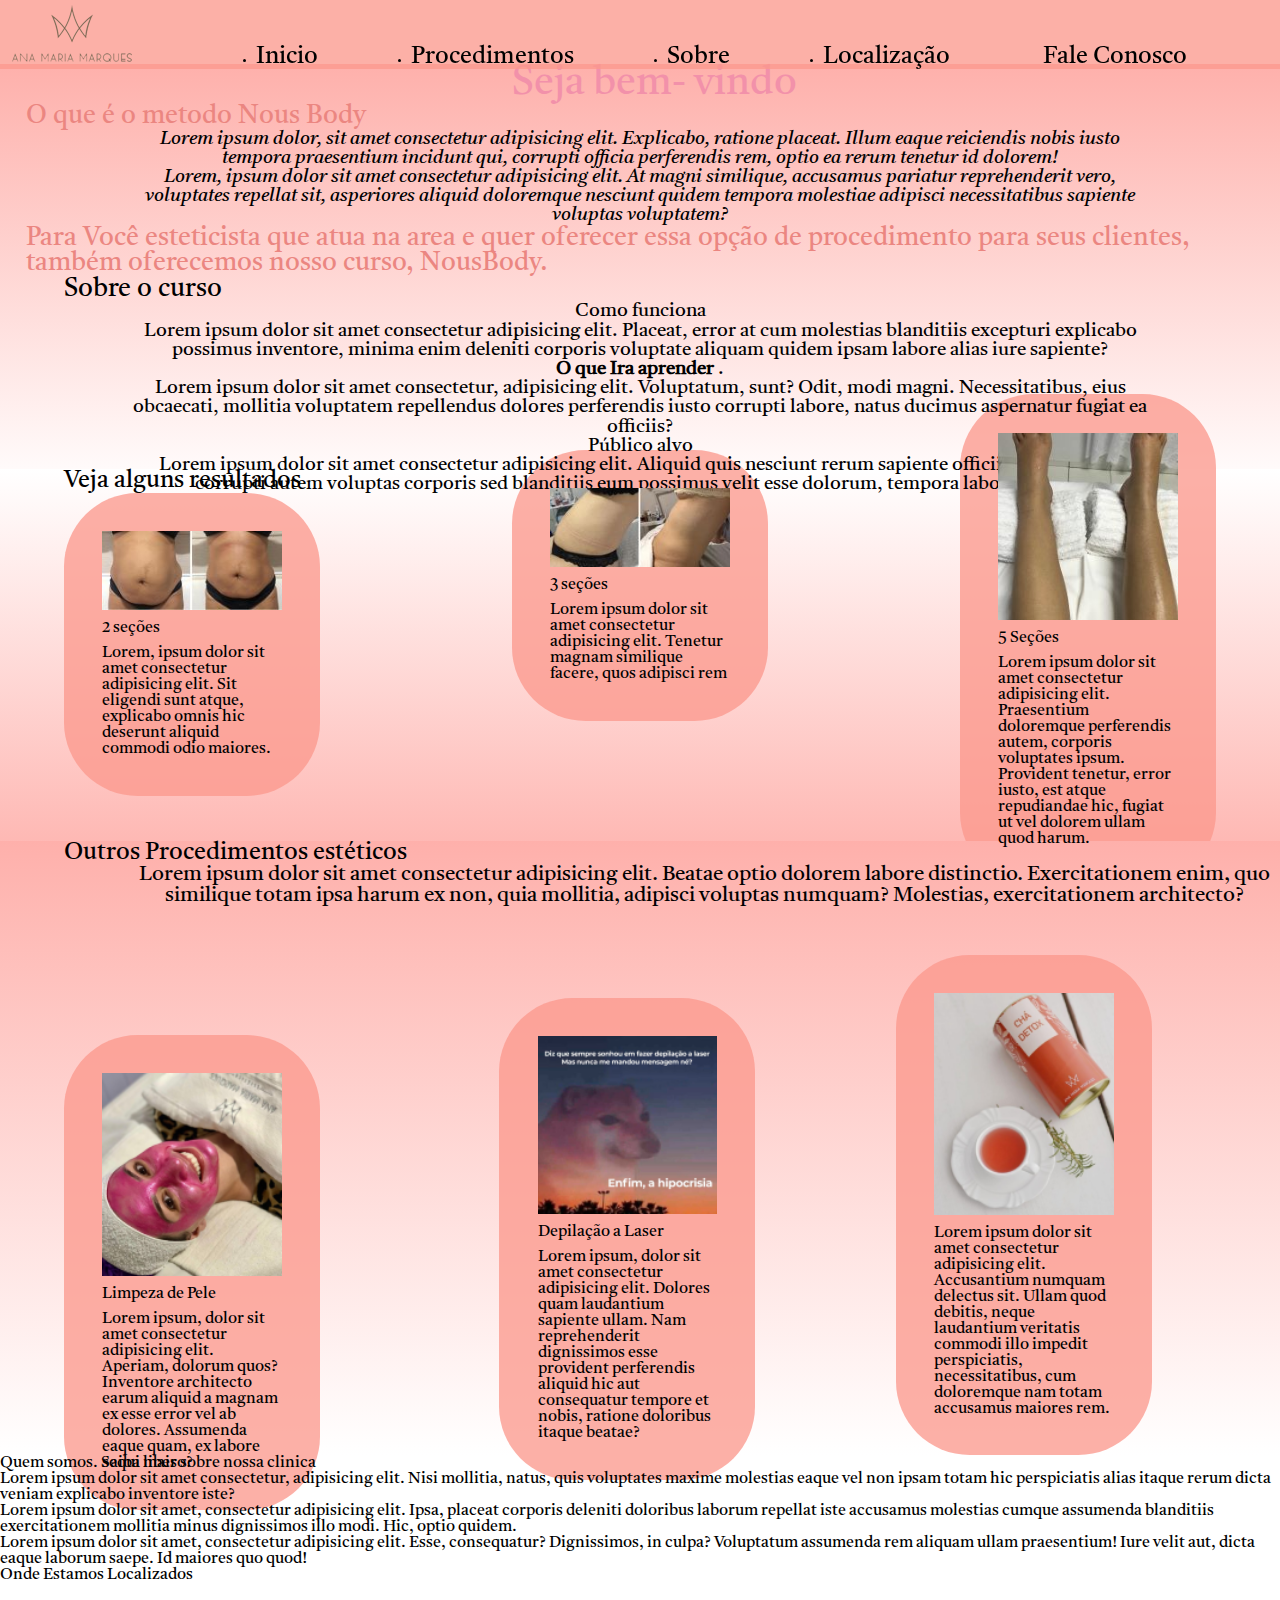
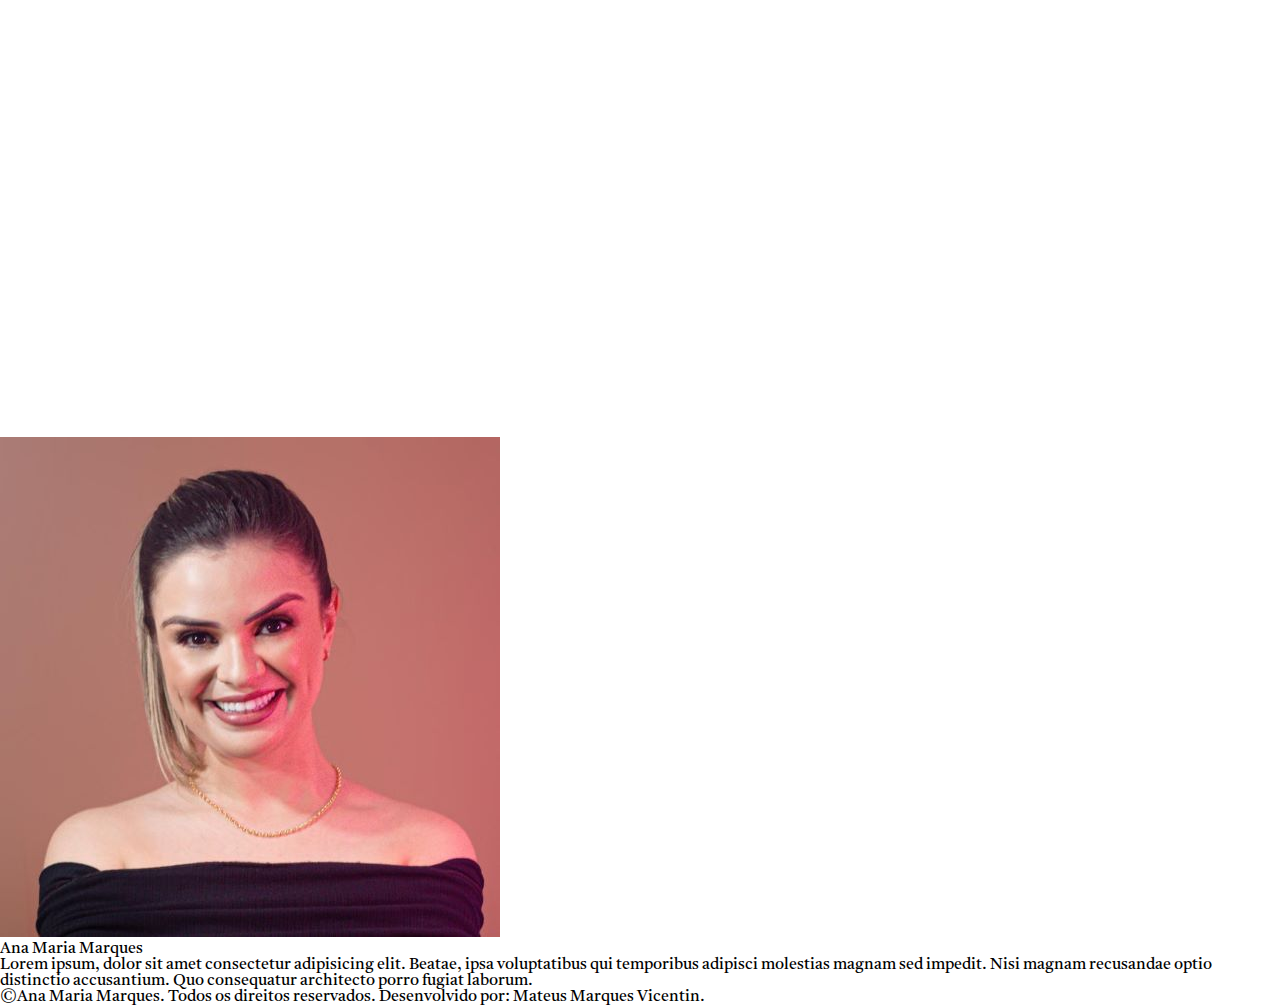
==== ana/index.html @ 3e626c22 "parte 1 do css com algumas e atualizacao html" ====
<!DOCTYPE html>
<html lang="en">
<head>
    <meta charset="UTF-8">
    <meta http-equiv="X-UA-Compatible" content="IE=edge">
    <meta name="viewport" content="width=device-width, initial-scale=1.0">
<!---Stylus-->
   <link rel="stylesheet"  href="/css/reset-meyer.css">
    <link rel="stylesheet"  href="../ana/ccsana/pagina.css">
 
<!--Fontes-->
<link rel="preconnect" href="https://fonts.googleapis.com">
<link rel="preconnect" href="https://fonts.gstatic.com" crossorigin>
<link href="https://fonts.googleapis.com/css2?family=Noto+Sans+JP:wght@300&family=Open+Sans:wght@300&family=Tiro+Devanagari+Marathi:ital@1&family=Tiro+Telugu:ital@0;1&display=swap" rel="stylesheet">
    


    <!--Icone-->
  <link rel="shortcut icon" href="./imagens/icone.ico"> 


     <title>Ana Maria Marques- Estética </title>
</head>

 
        <body>

    <header>
      <div class="cabecalho">
        <img src="./imagens/semfundo4.png" alt="logo">
        <div class="menucabecalho">
          <li><a onclick="menuclose()" href="#home">Inicio</a></li>
          <li><a onclick="MenuClose()" href= "#procedimentos">Procedimentos</a></li>
          <li><a onclick="MenuClose()" href="#sobre">Sobre</a></li>
          <li><a onclick= "menuclose()" href="#localizacao">Localização</a></li>

        </ul>
        <a onclick="menuClose()" class="button" href="#contato">Fale Conosco</a>
        <ul class="linkcontato">
        
        </div>
      
      
      </div>
    </header>
  
        <article>
          <div class="nous">
         <h1>Seja bem- vindo  </h1>
        

         <h3>O que é o metodo Nous Body</h3>
           
         <p class="nou">Lorem ipsum dolor, sit amet consectetur adipisicing elit. Explicabo, ratione placeat. Illum eaque reiciendis nobis iusto tempora praesentium incidunt qui, corrupti officia perferendis rem, optio ea rerum tenetur id dolorem!</p>
         <p class="nou">Lorem, ipsum dolor sit amet consectetur adipisicing elit. At magni similique, accusamus pariatur reprehenderit vero, voluptates repellat sit, asperiores aliquid doloremque nesciunt quidem tempora molestiae adipisci necessitatibus sapiente voluptas voluptatem?</p>

          <h3>Para Você esteticista que atua na area e quer oferecer essa opção de procedimento para seus clientes, também oferecemos nosso curso, NousBody.</h3>
          <h4>Sobre o curso</h4>
            
            <dl>
              <dt><b>Como funciona</b></dt>
              <dd>Lorem ipsum dolor sit amet consectetur adipisicing elit. Placeat, error at cum molestias blanditiis excepturi explicabo possimus inventore, minima enim deleniti corporis voluptate aliquam quidem ipsam labore alias iure sapiente?</dd>
            
                <dt><strong>O que Ira aprender</strong> .</dt>
                <dd>Lorem ipsum dolor sit amet consectetur, adipisicing elit. Voluptatum, sunt? Odit, modi magni. Necessitatibus, eius obcaecati, mollitia voluptatem repellendus dolores perferendis iusto corrupti labore, natus ducimus aspernatur fugiat ea officiis?</dd>

              <dt><b>Público alvo</b></dt>
              <dd>Lorem ipsum dolor sit amet consectetur adipisicing elit. Aliquid quis nesciunt rerum sapiente officiis itaque facere corrupti autem voluptas corporis sed blanditiis eum possimus velit esse dolorum, tempora laboriosam in.</dd>
 </dl></div>
 <section class="result">
              <h4 class="tituloh4">Veja alguns resultados</h4>
            
              <div class="resultados">  
                <img src="./imagens/barriga1.jpg">
                <h5>2 seções</h5>
                <p>Lorem, ipsum dolor sit amet consectetur adipisicing elit. Sit eligendi sunt atque, explicabo omnis hic deserunt aliquid commodi odio maiores.</p>
              </div>
              <div class="resultados2">
                <img src="./imagens/lateral2.jpg">
                <h5>3 seções</h5>
                <P>Lorem ipsum dolor sit amet consectetur adipisicing elit. Tenetur magnam similique facere, quos adipisci rem</P>
              </div>
              <div class="resultados3">
                <img src="./imagens/perna.jpg">
                <h5>5 Seções</h5>
                <p>Lorem ipsum dolor sit amet consectetur adipisicing elit. Praesentium doloremque perferendis autem, corporis voluptates ipsum. Provident tenetur, error iusto, est atque repudiandae hic, fugiat ut vel dolorem ullam quod harum.</p>
              </div>
</section>

<section class="proced">
              <h6 class="titulo6"> Outros Procedimentos estéticos </h6>
          <p class="procedi">Lorem ipsum dolor sit amet consectetur adipisicing elit. Beatae optio dolorem labore distinctio. Exercitationem enim, quo similique totam ipsa harum ex non, quia mollitia, adipisci voluptas numquam? Molestias, exercitationem architecto?</p>

          <div class="procedimento1">
           <img src="./imagens/limpezapele.png">
            <h5> Limpeza de Pele</h5>
            <p>Lorem ipsum, dolor sit amet consectetur adipisicing elit. Aperiam, dolorum quos? Inventore architecto earum aliquid a magnam ex esse error vel ab dolores. Assumenda eaque quam, ex labore sequi libero?</p>         
          </div>
          
          <div class="procedimento2">
              <img src="./imagens/perrolaser.png">
              <h5>Depilação a Laser</h5>
              <p>Lorem ipsum, dolor sit amet consectetur adipisicing elit. Dolores quam laudantium sapiente ullam. Nam reprehenderit dignissimos esse provident perferendis aliquid hic aut consequatur tempore et nobis, ratione doloribus itaque beatae?</p>
            </div>

          <div class="procedimento3">
            <img src="./imagens/cha.png">
            <p>Lorem ipsum dolor sit amet consectetur adipisicing elit. Accusantium numquam delectus sit. Ullam quod debitis, neque laudantium veritatis commodi illo impedit perspiciatis, necessitatibus, cum doloremque nam totam accusamus maiores rem.</p>

          </div>

</section>

 <h2> Quem somos. <small>Saiba mais sobre nossa clinica</small></h2>

         <p>Lorem ipsum dolor sit amet consectetur, adipisicing elit. Nisi mollitia, natus, quis voluptates maxime molestias eaque vel non ipsam totam hic perspiciatis alias itaque rerum dicta veniam explicabo inventore iste?</p>

         <p>Lorem ipsum dolor sit amet, consectetur adipisicing elit. Ipsa, placeat corporis deleniti doloribus laborum repellat iste accusamus molestias cumque assumenda blanditiis exercitationem mollitia minus dignissimos illo modi. Hic, optio quidem.</p>
          
         <p>Lorem ipsum dolor sit amet, consectetur adipisicing elit. Esse, consequatur? Dignissimos, in culpa? Voluptatum assumenda rem aliquam ullam praesentium! Iure velit aut, dicta eaque laborum saepe. Id maiores quo quod!</p>

        <div class="localiza">
         <h2>Onde Estamos Localizados</h2>
         <iframe src="https://www.google.com/maps/embed?pb=!1m18!1m12!1m3!1d3661.4536949546964!2d-53.368657699486995!3d-23.407972667421717!2m3!1f0!2f0!3f0!3m2!1i1024!2i768!4f13.1!3m3!1m2!1s0x948d21b8f804ac89%3A0x614aa2312183995d!2sAna%20Maria%20Marques%20-%20Est%C3%A9tica!5e0!3m2!1spt-BR!2sbr!4v1654202104122!5m2!1spt-BR!2sbr" width="600" height="450" style="border:0;" allowfullscreen="" loading="lazy" referrerpolicy="no-referrer-when-downgrade"></iframe>

</div>
        <div class="me">
            <img src="./imagens/Fotoa.jpg">
            <footer class="foto"><p>Ana Maria Marques</p></footer>
            <p>Lorem ipsum, dolor sit amet consectetur adipisicing elit. Beatae, ipsa voluptatibus qui temporibus adipisci molestias magnam sed impedit. Nisi magnam recusandae optio distinctio accusantium. Quo consequatur architecto porro fugiat laborum.</p>

        </div>


         </article>
    

      <footer>

        <p>&copy;Ana Maria Marques. Todos os direitos reservados.
            <small>Desenvolvido por: Mateus Marques Vicentin.</small>
        </p>
        
    </footer>
</body>
</html>
---- ana/ccsana/pagina.css ----
html {font-family: 'Noto Sans JP', sans-serif;
    font-family: 'Open Sans', sans-serif;
    font-family: 'Tiro Devanagari Marathi', serif;
    font-family: 'Tiro Telugu', serif;
font-size: 62,5%;
width: 100%;}


header {background-color: rgba(251, 152, 141, 0.767);
margin-inline:auto;

font-size: 0.8rem;
    position: fixed;
    top:0;
    height: var(--header-height);
    width: 100vw;
    z-index: 100;
}


header .cabecalho{
    height: var(--header-height);
    width: 100%;
    visibility: visible;

}

header .menucabecalho{
    display: flex;
    align-items: center;
    justify-content: space-between;
margin-left: 20%;
margin-top: -2%;

}
a { text-decoration: none;
border: 2px;
color: black; 
    width: auto;
font-size: 1.5rem;

} 

h1 {font-size: 2.5rem;
    margin-top: 5%;
margin-left: 40%;
color: #F291AA;}


h3 {margin-left: 2%;
font-size: 1.6rem;
color: #EB8681;}

.nous {background-image: linear-gradient(to top, white, #feb0ab);
background-repeat: round;
}

.nou {text-align: center;
margin-left: 10%;
font-size: 1.2rem;
font-style:oblique;
margin-right: 10%;
}
 
h4 {font-size: 1.6rem;
margin-left: 5%;}

dt, dd {text-align: center;
    margin-left: 10%;
    font-size: 1.2rem;
    margin-right: 10%;
    

}
.result {
    background-image: linear-gradient(to bottom, white, #feb0ab);
    margin-top: -2%;
    background-repeat: round;
    width: 100%;
}


.tituloh4 {color:black;
    margin-left: 5%;
    font-size: 1.5rem;

}
    .resultados { box-sizing: border-box;
        display: flex;
        flex-direction: column;
        gap: 0.6rem;
        text-align: left;
        padding: 2.4rem;
        width: 32.7rem;
        margin-right: -11.6rem;
        border: 1px solid var(--bg-color);
        border-radius: 4.6rem;
        background: rgba(251, 152, 141, 0.767);
    width: 20%;
margin-left: 5%;}

.resultados2 {
    box-sizing: border-box;
    display: flex;
    flex-direction: column;
    gap: 0.6rem;
    text-align: left;
    padding: 2.4rem;
    width: 32.7rem;
    margin-right: -11.6rem;
    border: 1px solid var(--bg-color);
    border-radius: 4.6rem;
    background: rgba(251, 152, 141, 0.767);
width: 20%;
margin-left: 40%;
margin-top: -27%;
}

.resultados3 { box-sizing: border-box;
    display: flex;
    flex-direction: column;
    gap: 0.6rem;
    text-align: left;
    padding: 2.4rem;
    width: 32.7rem;
    margin-right: -11.6rem;
    border: 1px solid var(--bg-color);
    border-radius: 4.6rem;
    background: rgba(251, 152, 141, 0.767);
width: 20%;
margin-left: 75%;
margin-top: -25.5%;
}

.proced { background-image: linear-gradient(to top, white, #feb0ab);
margin-top: -3.5%;}

.titulo6 {font-size: 1.5rem;
margin-left: 5%;
color:#000000;

}

.procedi { 
text-align: center;
margin-left:10% ;
font-size: 1.3rem;

}

.procedimento1 { box-sizing: border-box;
    display: flex;
    flex-direction: column;
    gap: 0.6rem;
    text-align: left;
    padding: 2.4rem;
    width: 32.7rem;
    margin-right: -11.6rem;
    border: 1px solid var(--bg-color);
    border-radius: 4.6rem;
    background: rgba(251, 152, 141, 0.767);
width: 20%;
margin-left: 5%;
margin-top: 10%;}


.procedimento2 { box-sizing: border-box;
    display: flex;
    flex-direction: column;
    gap: 0.6rem;
    text-align: left;
    padding: 2.4rem;
    width: 32.7rem;
    margin-right: -11.6rem;
    border: 1px solid var(--bg-color);
    border-radius: 4.6rem;
    background: rgba(251, 152, 141, 0.767);
width: 20%;
margin-left: 39%;
margin-top: -40%;}


.procedimento3 { box-sizing: border-box;
    display: flex;
    flex-direction: column;
    gap: 0.6rem;
    text-align: left;
    padding: 2.4rem;
    width: 32.7rem;
    margin-right: -11.6rem;
    border: 1px solid var(--bg-color);
    border-radius: 4.6rem;
    background: rgba(251, 152, 141, 0.767);
width: 20%;
margin-left: 70%;
margin-top: -41%;}
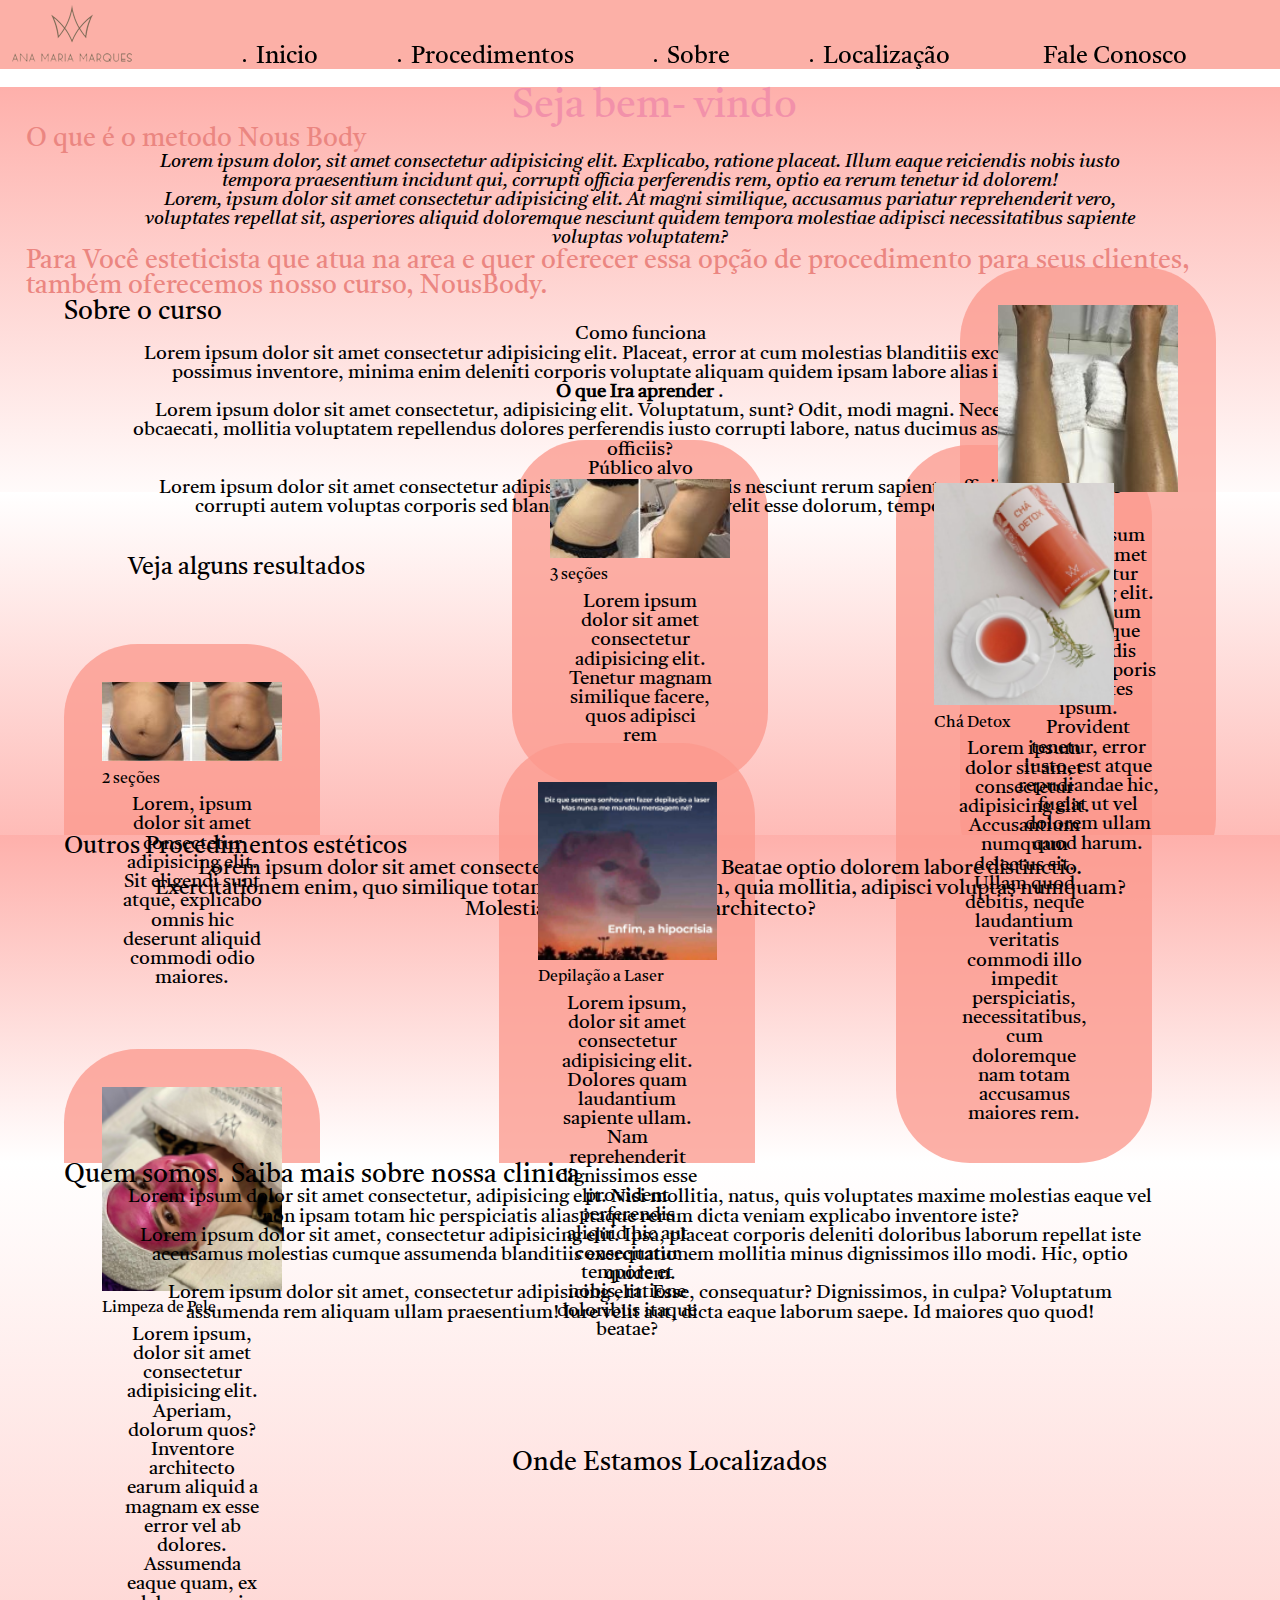
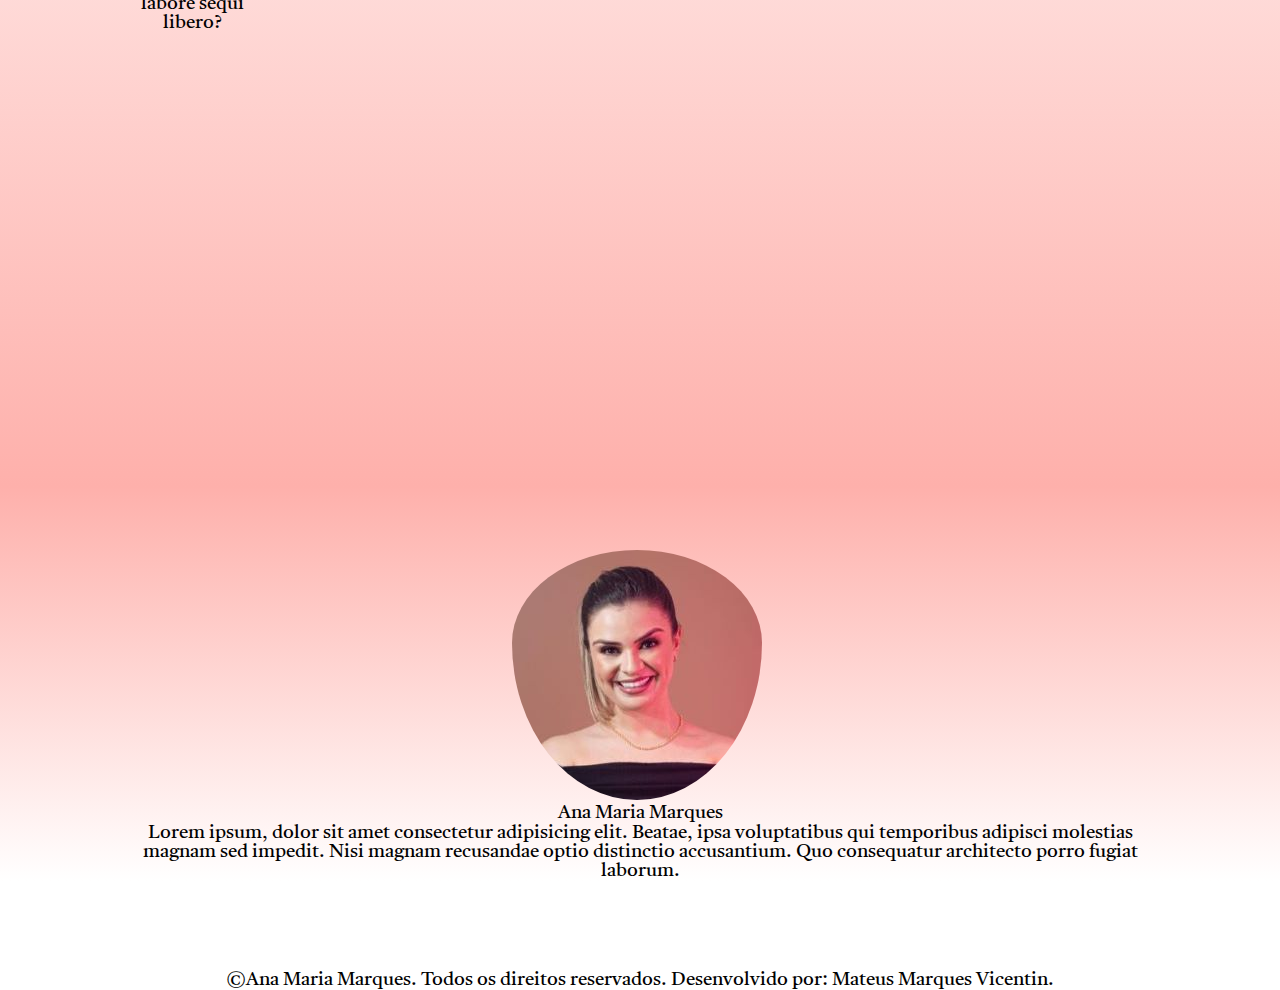
==== commit ff0cec52: "atualização2 css e html" ====
--- a/ana/index.html
+++ b/ana/index.html
@@ -29,13 +29,13 @@
       <div class="cabecalho">
         <img src="./imagens/semfundo4.png" alt="logo">
         <div class="menucabecalho">
-          <li><a onclick="menuclose()" href="#home">Inicio</a></li>
-          <li><a onclick="MenuClose()" href= "#procedimentos">Procedimentos</a></li>
-          <li><a onclick="MenuClose()" href="#sobre">Sobre</a></li>
-          <li><a onclick= "menuclose()" href="#localizacao">Localização</a></li>
+          <li><a href="#home">Inicio</a></li>
+          <li><a  href= "#procedimentos">Procedimentos</a></li>
+          <li><a  href="#sobre">Sobre</a></li>
+          <li><a href="#localizacao">Localização</a></li>
 
         </ul>
-        <a onclick="menuClose()" class="button" href="#contato">Fale Conosco</a>
+        <a  class="button" href="#contato">Fale Conosco</a>
         <ul class="linkcontato">
         
         </div>
@@ -45,8 +45,9 @@
     </header>
   
         <article>
-          <div class="nous">
-         <h1>Seja bem- vindo  </h1>
+          <div  class="nous">
+
+         <h1 id="home">Seja bem- vindo  </h1>
         
 
          <h3>O que é o metodo Nous Body</h3>
@@ -87,8 +88,8 @@
               </div>
 </section>
 
-<section class="proced">
-              <h6 class="titulo6"> Outros Procedimentos estéticos </h6>
+<section id="procedimentos" class="proced">
+              <h6  class="titulo6"> Outros Procedimentos estéticos </h6>
           <p class="procedi">Lorem ipsum dolor sit amet consectetur adipisicing elit. Beatae optio dolorem labore distinctio. Exercitationem enim, quo similique totam ipsa harum ex non, quia mollitia, adipisci voluptas numquam? Molestias, exercitationem architecto?</p>
 
           <div class="procedimento1">
@@ -105,12 +106,14 @@
 
           <div class="procedimento3">
             <img src="./imagens/cha.png">
+            <h5>Chá Detox</h5>
             <p>Lorem ipsum dolor sit amet consectetur adipisicing elit. Accusantium numquam delectus sit. Ullam quod debitis, neque laudantium veritatis commodi illo impedit perspiciatis, necessitatibus, cum doloremque nam totam accusamus maiores rem.</p>
 
           </div>
 
 </section>
 
+        <div id="localizacao" class="localiza">
  <h2> Quem somos. <small>Saiba mais sobre nossa clinica</small></h2>
 
          <p>Lorem ipsum dolor sit amet consectetur, adipisicing elit. Nisi mollitia, natus, quis voluptates maxime molestias eaque vel non ipsam totam hic perspiciatis alias itaque rerum dicta veniam explicabo inventore iste?</p>
@@ -119,13 +122,12 @@
           
          <p>Lorem ipsum dolor sit amet, consectetur adipisicing elit. Esse, consequatur? Dignissimos, in culpa? Voluptatum assumenda rem aliquam ullam praesentium! Iure velit aut, dicta eaque laborum saepe. Id maiores quo quod!</p>
 
-        <div class="localiza">
-         <h2>Onde Estamos Localizados</h2>
-         <iframe src="https://www.google.com/maps/embed?pb=!1m18!1m12!1m3!1d3661.4536949546964!2d-53.368657699486995!3d-23.407972667421717!2m3!1f0!2f0!3f0!3m2!1i1024!2i768!4f13.1!3m3!1m2!1s0x948d21b8f804ac89%3A0x614aa2312183995d!2sAna%20Maria%20Marques%20-%20Est%C3%A9tica!5e0!3m2!1spt-BR!2sbr!4v1654202104122!5m2!1spt-BR!2sbr" width="600" height="450" style="border:0;" allowfullscreen="" loading="lazy" referrerpolicy="no-referrer-when-downgrade"></iframe>
+         <h2 class="tituloloc">Onde Estamos Localizados</h2>
+         <iframe src="https://www.google.com/maps/embed?pb=!1m18!1m12!1m3!1d3661.4536949546964!2d-53.368657699486995!3d-23.407972667421717!2m3!1f0!2f0!3f0!3m2!1i1024!2i768!4f13.1!3m3!1m2!1s0x948d21b8f804ac89%3A0x614aa2312183995d!2sAna%20Maria%20Marques%20-%20Est%C3%A9tica!5e0!3m2!1spt-BR!2sbr!4v1654202104122!5m2!1spt-BR!2sbr" width="350" height="350" style="border:0;" allowfullscreen="" loading="lazy" referrerpolicy="no-referrer-when-downgrade"></iframe>
 
 </div>
         <div class="me">
-            <img src="./imagens/Fotoa.jpg">
+            <img  class="imga" src="./imagens/Fotoa.jpg">
             <footer class="foto"><p>Ana Maria Marques</p></footer>
             <p>Lorem ipsum, dolor sit amet consectetur adipisicing elit. Beatae, ipsa voluptatibus qui temporibus adipisci molestias magnam sed impedit. Nisi magnam recusandae optio distinctio accusantium. Quo consequatur architecto porro fugiat laborum.</p>
 
@@ -135,7 +137,7 @@
          </article>
     
 
-      <footer>
+      <footer class="rodape">
 
         <p>&copy;Ana Maria Marques. Todos os direitos reservados.
             <small>Desenvolvido por: Mateus Marques Vicentin.</small>
--- a/ana/ccsana/pagina.css
+++ b/ana/ccsana/pagina.css
@@ -42,7 +42,7 @@
 } 
 
 h1 {font-size: 2.5rem;
-    margin-top: 5%;
+    margin-top: 6.8%;
 margin-left: 40%;
 color: #F291AA;}
 
@@ -83,6 +83,7 @@
 .tituloh4 {color:black;
     margin-left: 5%;
     font-size: 1.5rem;
+    padding: 5%;
 
 }
     .resultados { box-sizing: border-box;
@@ -113,7 +114,7 @@
     background: rgba(251, 152, 141, 0.767);
 width: 20%;
 margin-left: 40%;
-margin-top: -27%;
+margin-top: -45.8%;
 }
 
 .resultados3 { box-sizing: border-box;
@@ -129,11 +130,11 @@
     background: rgba(251, 152, 141, 0.767);
 width: 20%;
 margin-left: 75%;
-margin-top: -25.5%;
+margin-top: -40.5%;
 }
 
 .proced { background-image: linear-gradient(to top, white, #feb0ab);
-margin-top: -3.5%;}
+margin-top: -4.5%;}
 
 .titulo6 {font-size: 1.5rem;
 margin-left: 5%;
@@ -177,7 +178,7 @@
     background: rgba(251, 152, 141, 0.767);
 width: 20%;
 margin-left: 39%;
-margin-top: -40%;}
+margin-top: -72.5%;}
 
 
 .procedimento3 { box-sizing: border-box;
@@ -193,4 +194,33 @@
     background: rgba(251, 152, 141, 0.767);
 width: 20%;
 margin-left: 70%;
-margin-top: -41%;}+margin-top: -73%;}
+
+.localiza { background-image: linear-gradient(to bottom, white, #feb0ab);}
+
+
+
+h2 {font-size: 1.6rem;
+    margin-left: 5%;}
+
+p {text-align: center;
+    margin-left: 10%;
+    font-size: 1.2rem;
+   
+    margin-right: 10%;}
+
+    .tituloloc {margin-left: 40%;
+    padding-top: 10%;}
+
+
+iframe { margin-left: 29%;
+padding: 10%;}
+
+.me {background-image: linear-gradient(to top, white, #feb0ab);}
+
+.imga {border-radius: 60%;
+padding-top: 5%;
+margin-left: 40%;
+}
+
+.rodape {padding-top: 7%;}
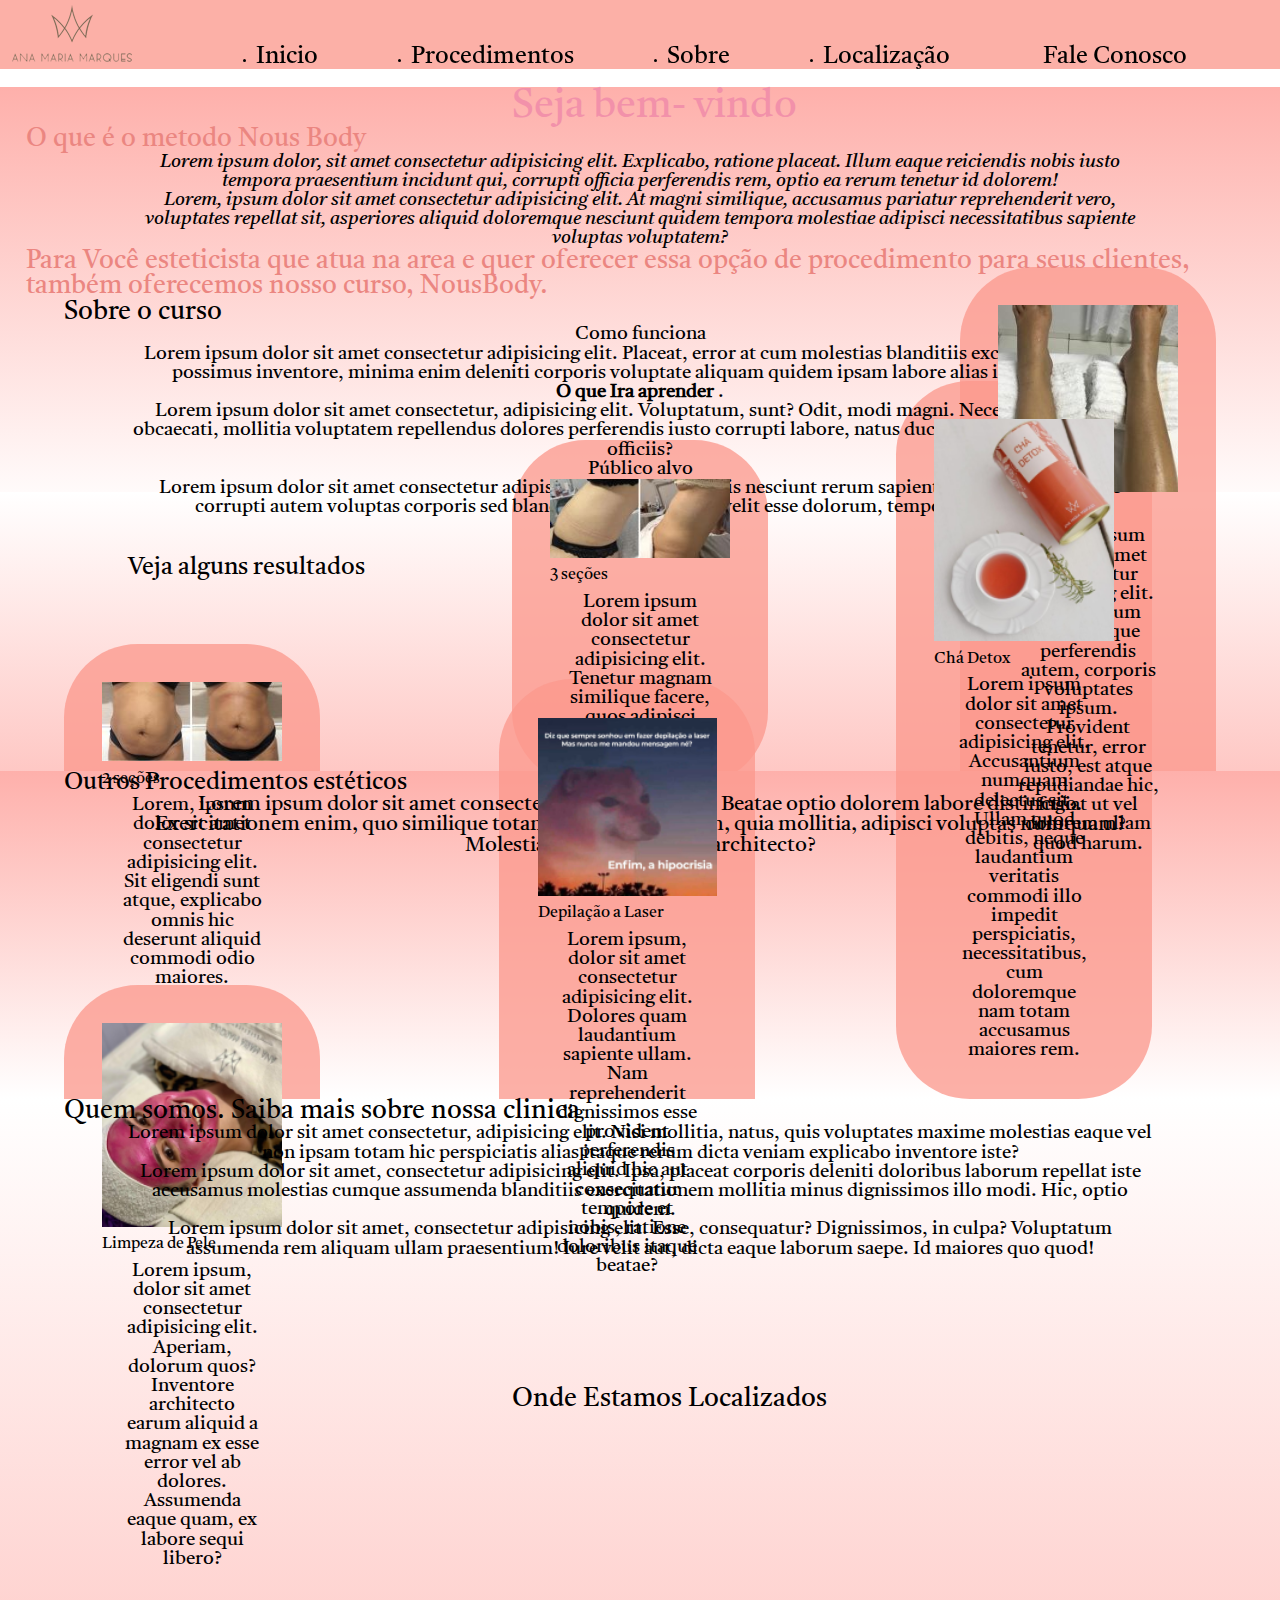
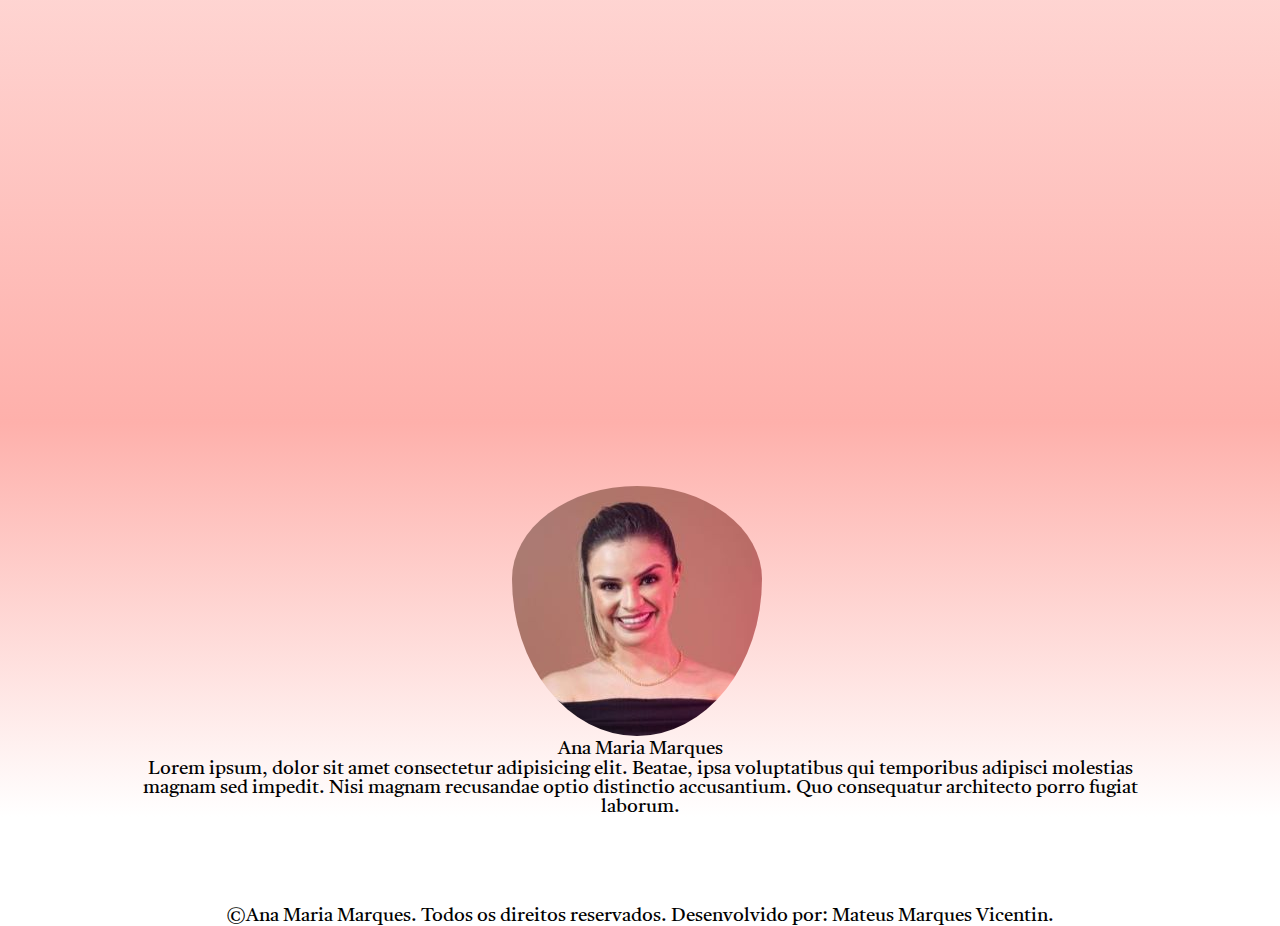
==== commit b1186ded: "Responsividade2" ====
--- a/ana/index.html
+++ b/ana/index.html
@@ -7,7 +7,7 @@
 <!---Stylus-->
    <link rel="stylesheet"  href="/css/reset-meyer.css">
     <link rel="stylesheet"  href="../ana/ccsana/pagina.css">
- 
+    <link rel="stylesheet" href="../ana/ccsana/responsividade.css">
 <!--Fontes-->
 <link rel="preconnect" href="https://fonts.googleapis.com">
 <link rel="preconnect" href="https://fonts.gstatic.com" crossorigin>
@@ -74,17 +74,17 @@
               <div class="resultados">  
                 <img src="./imagens/barriga1.jpg">
                 <h5>2 seções</h5>
-                <p>Lorem, ipsum dolor sit amet consectetur adipisicing elit. Sit eligendi sunt atque, explicabo omnis hic deserunt aliquid commodi odio maiores.</p>
+                <p class="textresult">Lorem, ipsum dolor sit amet consectetur adipisicing elit. Sit eligendi sunt atque, explicabo omnis hic deserunt aliquid commodi odio maiores.</p>
               </div>
               <div class="resultados2">
                 <img src="./imagens/lateral2.jpg">
                 <h5>3 seções</h5>
-                <P>Lorem ipsum dolor sit amet consectetur adipisicing elit. Tenetur magnam similique facere, quos adipisci rem</P>
+                <P class="textresult">Lorem ipsum dolor sit amet consectetur adipisicing elit. Tenetur magnam similique facere, quos adipisci rem</P>
               </div>
               <div class="resultados3">
                 <img src="./imagens/perna.jpg">
-                <h5>5 Seções</h5>
-                <p>Lorem ipsum dolor sit amet consectetur adipisicing elit. Praesentium doloremque perferendis autem, corporis voluptates ipsum. Provident tenetur, error iusto, est atque repudiandae hic, fugiat ut vel dolorem ullam quod harum.</p>
+                <h5 >5 Seções</h5>
+                <p class="textresult">Lorem ipsum dolor sit amet consectetur adipisicing elit. Praesentium doloremque perferendis autem, corporis voluptates ipsum. Provident tenetur, error iusto, est atque repudiandae hic, fugiat ut vel dolorem ullam quod harum.</p>
               </div>
 </section>
 
@@ -95,19 +95,19 @@
           <div class="procedimento1">
            <img src="./imagens/limpezapele.png">
             <h5> Limpeza de Pele</h5>
-            <p>Lorem ipsum, dolor sit amet consectetur adipisicing elit. Aperiam, dolorum quos? Inventore architecto earum aliquid a magnam ex esse error vel ab dolores. Assumenda eaque quam, ex labore sequi libero?</p>         
+            <p class="textproced">Lorem ipsum, dolor sit amet consectetur adipisicing elit. Aperiam, dolorum quos? Inventore architecto earum aliquid a magnam ex esse error vel ab dolores. Assumenda eaque quam, ex labore sequi libero?</p>         
           </div>
           
           <div class="procedimento2">
               <img src="./imagens/perrolaser.png">
               <h5>Depilação a Laser</h5>
-              <p>Lorem ipsum, dolor sit amet consectetur adipisicing elit. Dolores quam laudantium sapiente ullam. Nam reprehenderit dignissimos esse provident perferendis aliquid hic aut consequatur tempore et nobis, ratione doloribus itaque beatae?</p>
+              <p class="textproced">Lorem ipsum, dolor sit amet consectetur adipisicing elit. Dolores quam laudantium sapiente ullam. Nam reprehenderit dignissimos esse provident perferendis aliquid hic aut consequatur tempore et nobis, ratione doloribus itaque beatae?</p>
             </div>
 
           <div class="procedimento3">
             <img src="./imagens/cha.png">
             <h5>Chá Detox</h5>
-            <p>Lorem ipsum dolor sit amet consectetur adipisicing elit. Accusantium numquam delectus sit. Ullam quod debitis, neque laudantium veritatis commodi illo impedit perspiciatis, necessitatibus, cum doloremque nam totam accusamus maiores rem.</p>
+            <p class="textproced">Lorem ipsum dolor sit amet consectetur adipisicing elit. Accusantium numquam delectus sit. Ullam quod debitis, neque laudantium veritatis commodi illo impedit perspiciatis, necessitatibus, cum doloremque nam totam accusamus maiores rem.</p>
 
           </div>
 
@@ -131,11 +131,14 @@
             <footer class="foto"><p>Ana Maria Marques</p></footer>
             <p>Lorem ipsum, dolor sit amet consectetur adipisicing elit. Beatae, ipsa voluptatibus qui temporibus adipisci molestias magnam sed impedit. Nisi magnam recusandae optio distinctio accusantium. Quo consequatur architecto porro fugiat laborum.</p>
 
-        </div>
+        </div> 
 
 
          </article>
-    
+   
+<div id="contato">
+  <script src="https://www.cognitoforms.com/f/seamless.js" data-key="QVG-kfzrTEWAlyr6WPxmJA" data-form="1"></script>
+           </div> 
 
       <footer class="rodape">
 
--- a/ana/ccsana/pagina.css
+++ b/ana/ccsana/pagina.css
@@ -1,3 +1,7 @@
+
+
+
+
 html {font-family: 'Noto Sans JP', sans-serif;
     font-family: 'Open Sans', sans-serif;
     font-family: 'Tiro Devanagari Marathi', serif;
@@ -134,7 +138,7 @@
 }
 
 .proced { background-image: linear-gradient(to top, white, #feb0ab);
-margin-top: -4.5%;}
+margin-top: -9.5%;}
 
 .titulo6 {font-size: 1.5rem;
 margin-left: 5%;
@@ -224,3 +228,10 @@
 }
 
 .rodape {padding-top: 7%;}
+
+.cog-branding--minimal {
+    visibility: hidden !important;
+}
+
+
+
--- a/ana/ccsana/responsividade.css
+++ b/ana/ccsana/responsividade.css
@@ -0,0 +1,74 @@
+@media (max-width:425px) {
+
+    body {background-color: #ffc8c4;}
+html{ overflow: scroll;}
+    header .cabecalho { position: relative;
+width: 0% ;
+font-size: 10px;
+
+}
+a {font-size: 15px;
+padding: 0px 10px;}
+
+h1 {margin-top: 31%;
+
+font-size: 30px;
+margin-left: 24%;}
+h4 { margin-left: 15%;
+margin-top: -4%;}
+
+
+.resultados {box-sizing: content-box;
+text-indent: 10%;}
+
+.textresult {    width: 100%;
+    text-indent: 8%;
+    font-size: 15px;;}
+
+
+    .resultados2 {box-sizing: content-box;
+        text-indent: 10%;
+    margin-left: 55%;
+margin-top:-155% ;}
+
+.resultados3 {    box-sizing: content-box;
+    text-indent: 10%;
+    margin-top: 26%;
+    margin-left: 6%;;}
+
+.proced {margin-top:-14%}
+ 
+.titulo6 {padding: 10px;}
+
+.textproced { width: 100%;
+    text-indent: 8%;
+    font-size: 15px;}
+
+
+.procedimento1 {    box-sizing: content-box;
+    text-indent: 10%;
+    margin-top: 26%;
+    margin-left: 6%;
+font-size: 20px;}
+
+.procedimento2 { box-sizing: content-box;
+    text-indent: 10%;
+    margin-top: -233%;
+    margin-left: 55%;
+font-size: 20px;}
+
+.procedimento3 {box-sizing: content-box;
+    text-indent: 10%;
+    margin-top: -12%;
+    margin-left: 6%;
+font-size: 20px; }
+
+h2{ margin-top: 0%;
+padding: 15px;}
+
+.tituloloc { margin-left: 10%;}
+iframe {margin-left: -2%;}
+.imga {margin-left: 19%;}
+ 
+}
+ 
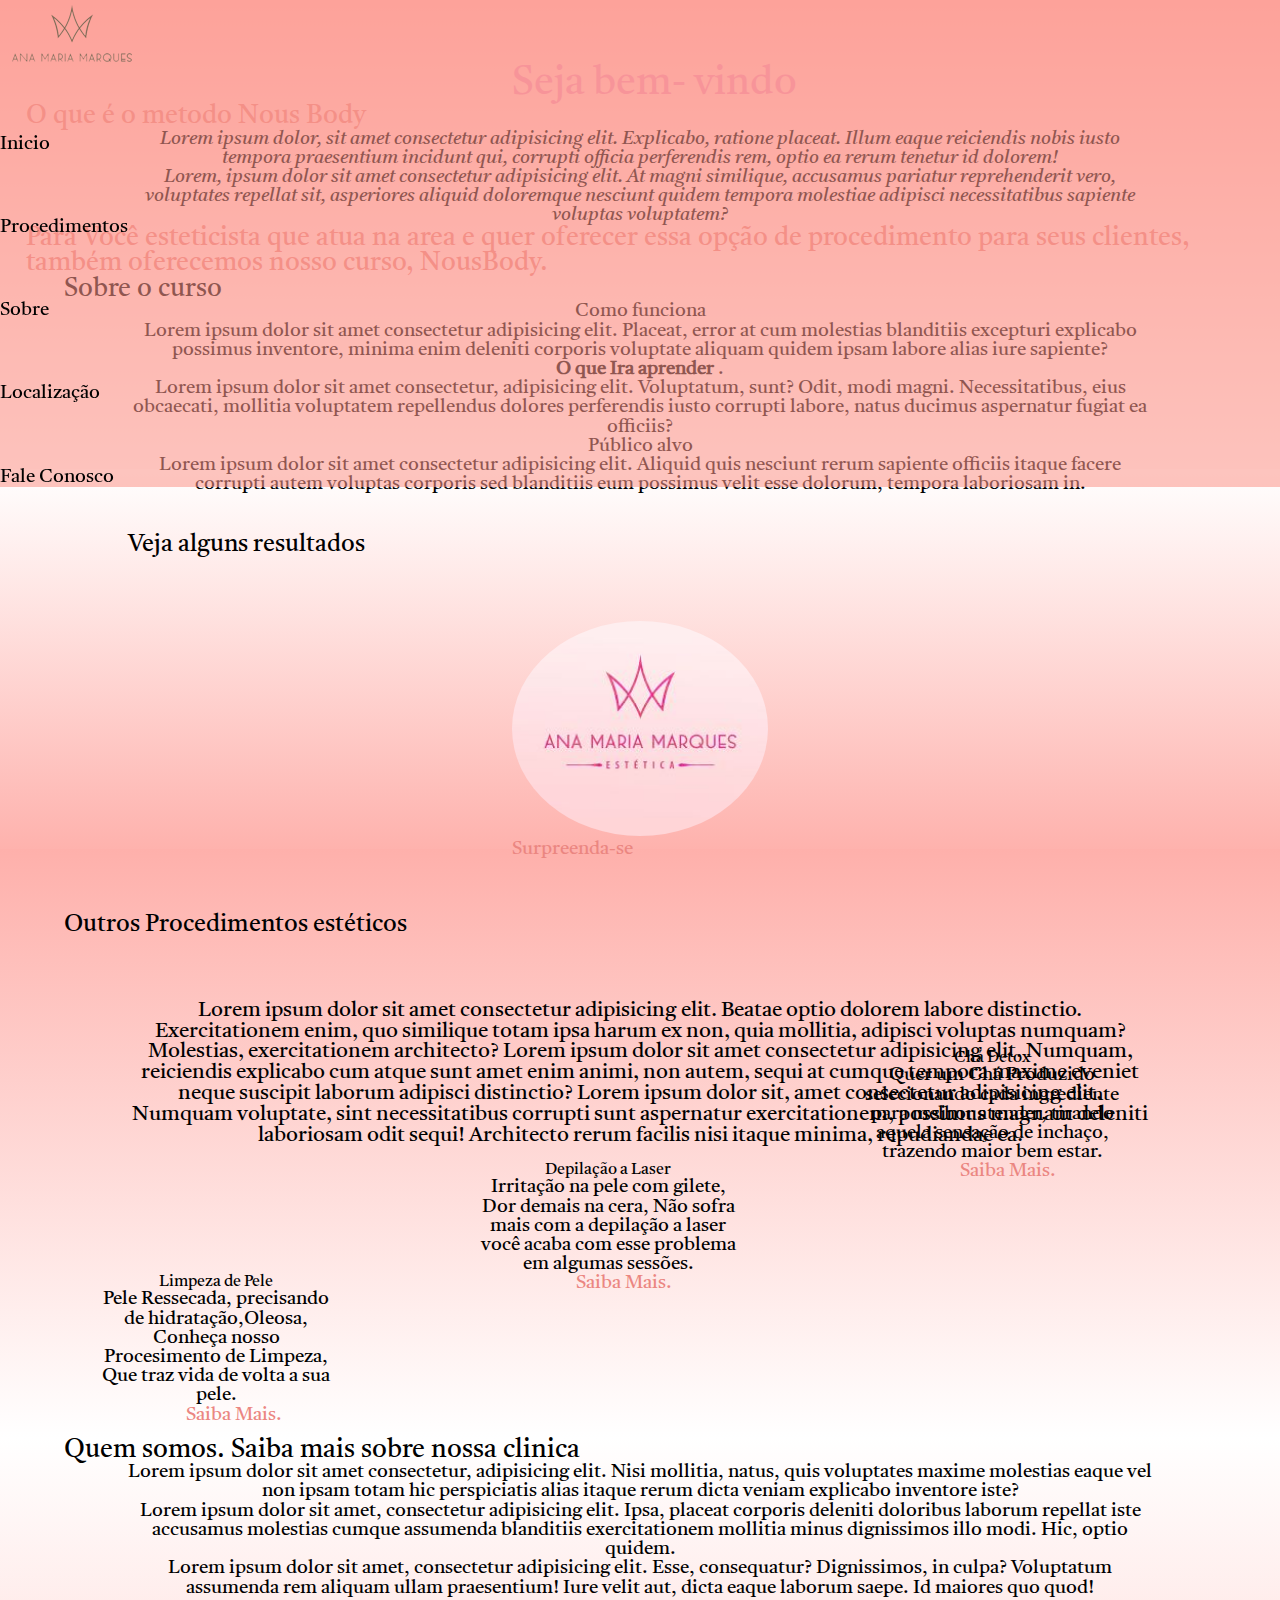
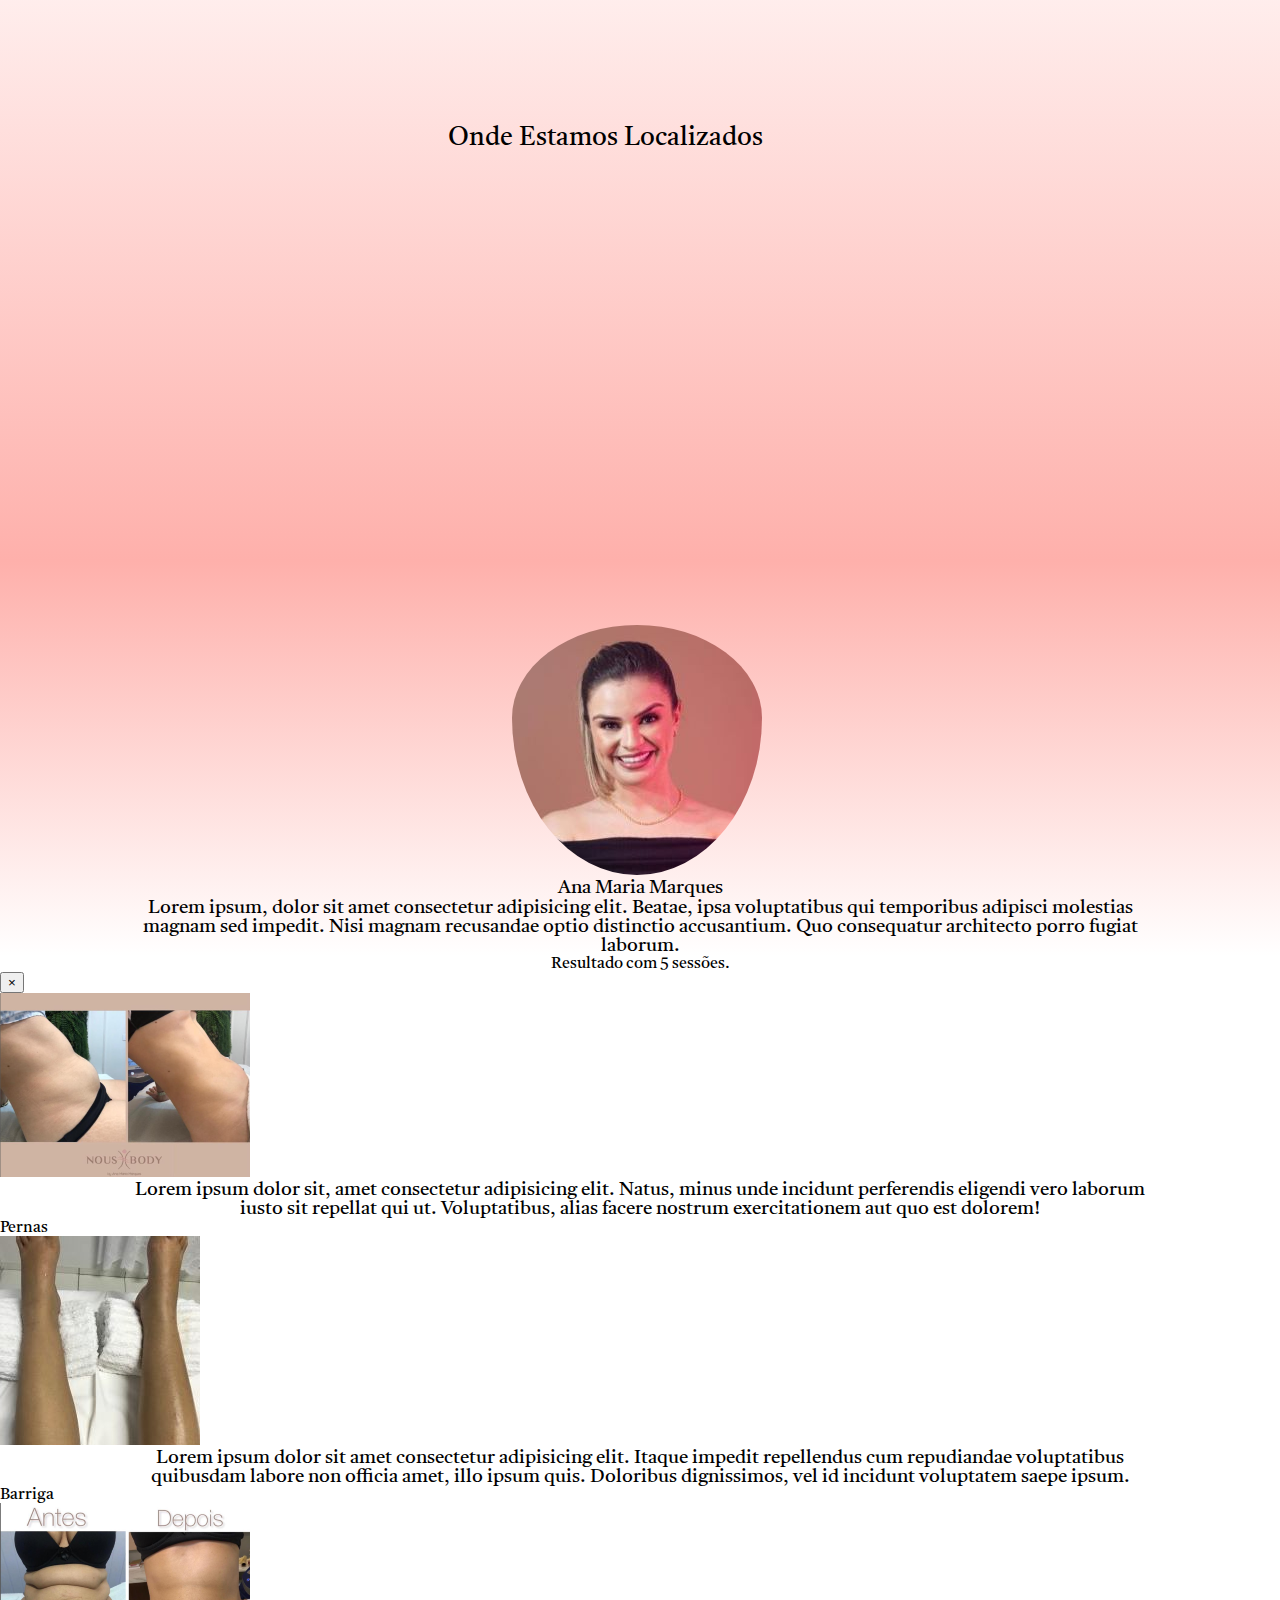
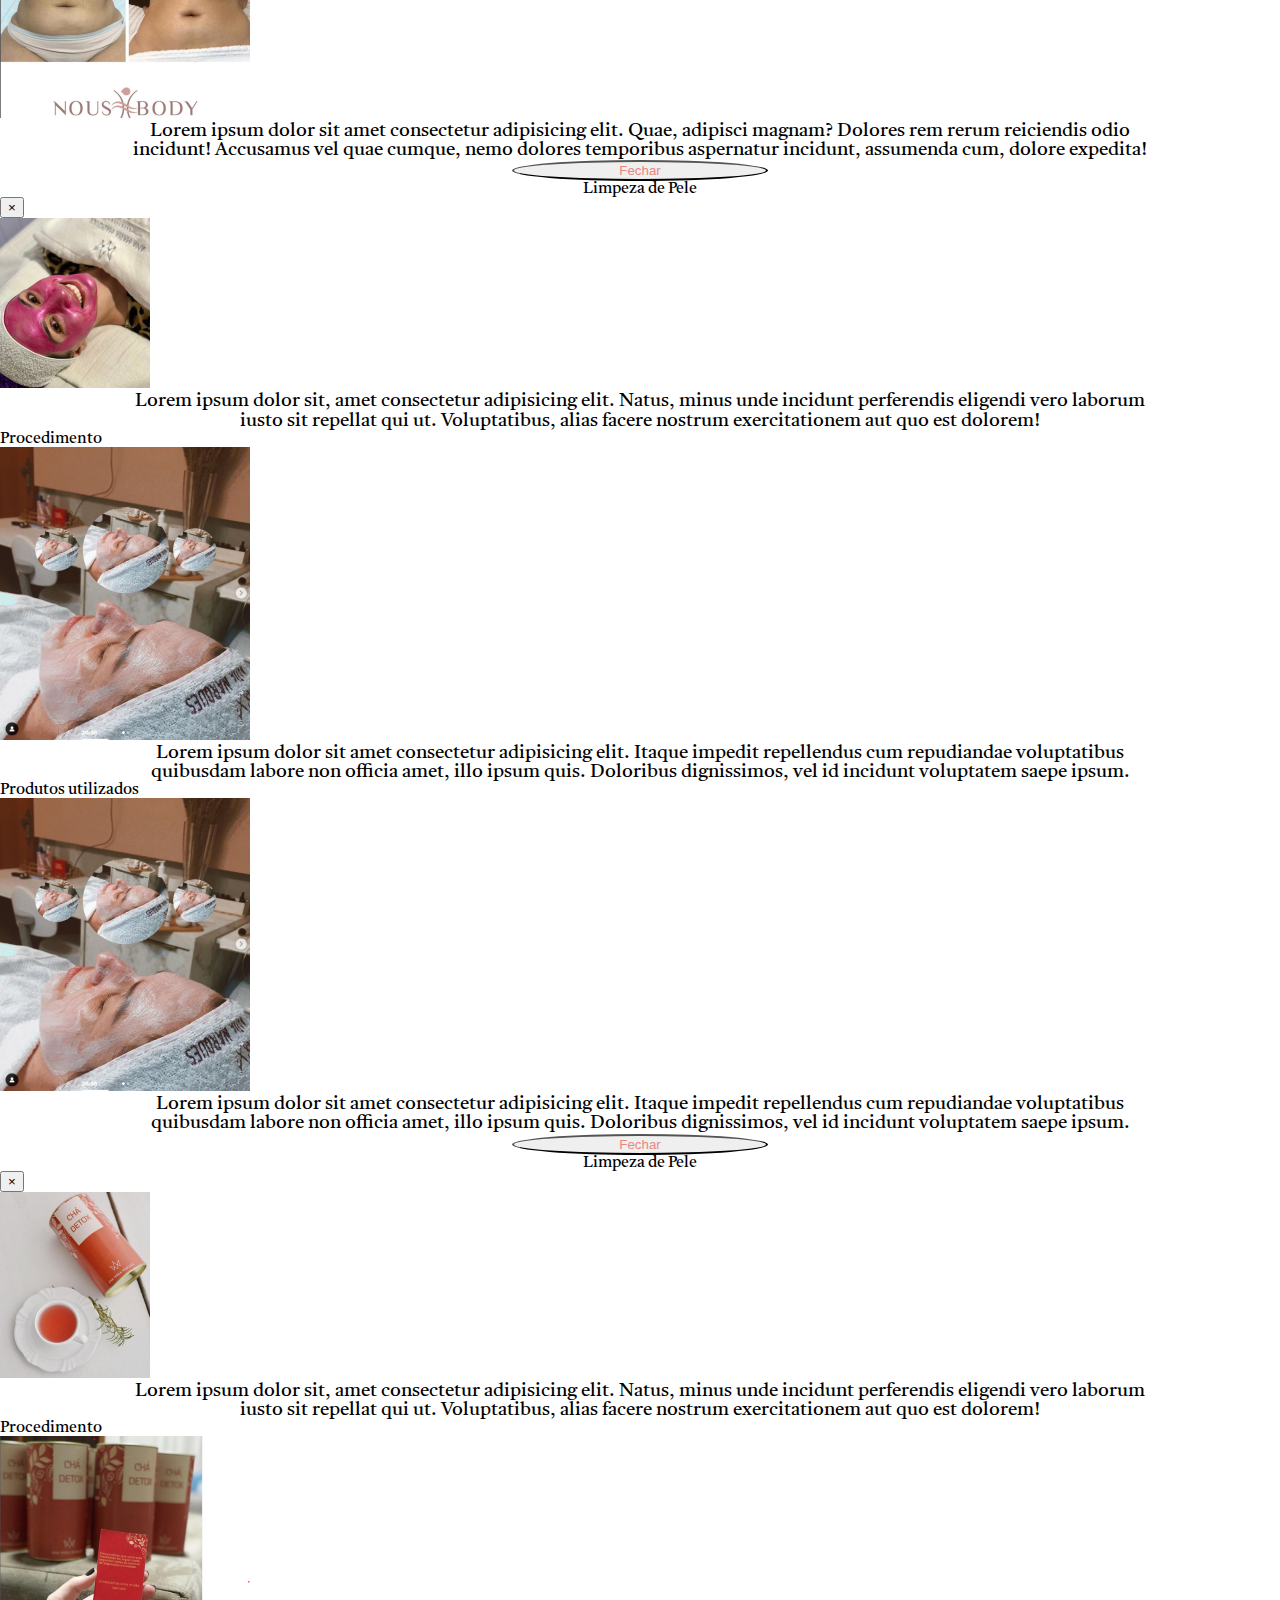
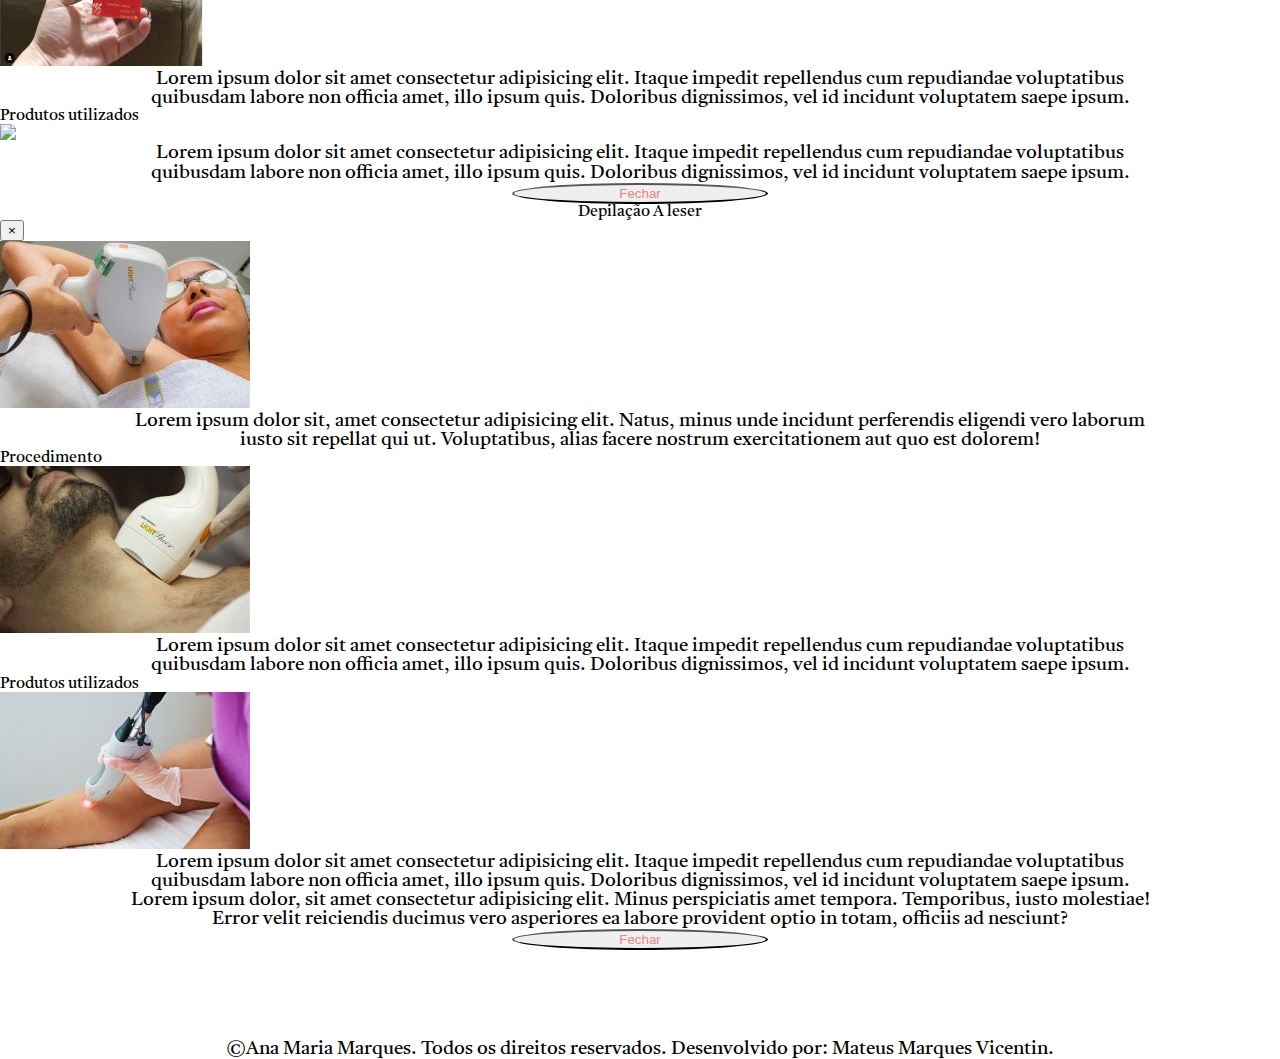
==== commit 17583388: "Atulização ana com bootstrap" ====
--- a/ana/index.html
+++ b/ana/index.html
@@ -6,8 +6,10 @@
     <meta name="viewport" content="width=device-width, initial-scale=1.0">
 <!---Stylus-->
    <link rel="stylesheet"  href="/css/reset-meyer.css">
-    <link rel="stylesheet"  href="../ana/ccsana/pagina.css">
+   <link rel="stylesheet" href="../ana/ccsana/pagina.css">
     <link rel="stylesheet" href="../ana/ccsana/responsividade.css">
+    <link href="https://cdn.jsdelivr.net/npm/bootstrap@5.2.0-beta1/dist/css/bootstrap.min.css" rel="stylesheet" integrity="sha384-0evHe/X+R7YkIZDRvuzKMRqM+OrBnVFBL6DOitfPri4tjfHxaWutUpFmBp4vmVor" crossorigin="anonymous">
+
 <!--Fontes-->
 <link rel="preconnect" href="https://fonts.googleapis.com">
 <link rel="preconnect" href="https://fonts.gstatic.com" crossorigin>
@@ -26,25 +28,33 @@
         <body>
 
     <header>
-      <div class="cabecalho">
+      <div class="container">
+        <div class="row">
+          <div class="col">
+        
         <img src="./imagens/semfundo4.png" alt="logo">
-        <div class="menucabecalho">
-          <li><a href="#home">Inicio</a></li>
-          <li><a  href= "#procedimentos">Procedimentos</a></li>
-          <li><a  href="#sobre">Sobre</a></li>
-          <li><a href="#localizacao">Localização</a></li>
-
+        
+        </div>
+        <div class="col">
+<ul class="nav">
+          <li><a class="nav-item" href="#home">Inicio</a></li>
+          <li><a class="nav-item" href= "#procedimentos">Procedimentos</a></li>  
+          <li><a class="nav-item" href="#sobre">Sobre</a></li>
+
+          <li><a class="nav-item" href="#localizacao">Localização</a></li>
+
+          <li><a  class="nav-item" href="#contato">Fale Conosco</a></li>
         </ul>
-        <a  class="button" href="#contato">Fale Conosco</a>
-        <ul class="linkcontato">
+       
         
         </div>
+        
+      </div>
       
-      
       </div>
     </header>
   
-        <article>
+        
           <div  class="nous">
 
          <h1 id="home">Seja bem- vindo  </h1>
@@ -68,48 +78,60 @@
               <dt><b>Público alvo</b></dt>
               <dd>Lorem ipsum dolor sit amet consectetur adipisicing elit. Aliquid quis nesciunt rerum sapiente officiis itaque facere corrupti autem voluptas corporis sed blanditiis eum possimus velit esse dolorum, tempora laboriosam in.</dd>
  </dl></div>
+
  <section class="result">
+ 
               <h4 class="tituloh4">Veja alguns resultados</h4>
             
-              <div class="resultados">  
-                <img src="./imagens/barriga1.jpg">
-                <h5>2 seções</h5>
-                <p class="textresult">Lorem, ipsum dolor sit amet consectetur adipisicing elit. Sit eligendi sunt atque, explicabo omnis hic deserunt aliquid commodi odio maiores.</p>
-              </div>
-              <div class="resultados2">
-                <img src="./imagens/lateral2.jpg">
-                <h5>3 seções</h5>
-                <P class="textresult">Lorem ipsum dolor sit amet consectetur adipisicing elit. Tenetur magnam similique facere, quos adipisci rem</P>
-              </div>
-              <div class="resultados3">
-                <img src="./imagens/perna.jpg">
-                <h5 >5 Seções</h5>
-                <p class="textresult">Lorem ipsum dolor sit amet consectetur adipisicing elit. Praesentium doloremque perferendis autem, corporis voluptates ipsum. Provident tenetur, error iusto, est atque repudiandae hic, fugiat ut vel dolorem ullam quod harum.</p>
-              </div>
+              
+              <img class="fotonou" src="./imagens/fundoanacopiar1.jpg">
+                <a  class="btn" data-bs-toggle="modal" data-bs-target="#modalnous" >Surpreenda-se
+                </a>
+              
+          
 </section>
 
 <section id="procedimentos" class="proced">
               <h6  class="titulo6"> Outros Procedimentos estéticos </h6>
-          <p class="procedi">Lorem ipsum dolor sit amet consectetur adipisicing elit. Beatae optio dolorem labore distinctio. Exercitationem enim, quo similique totam ipsa harum ex non, quia mollitia, adipisci voluptas numquam? Molestias, exercitationem architecto?</p>
-
-          <div class="procedimento1">
-           <img src="./imagens/limpezapele.png">
+          <p class="procedi">Lorem ipsum dolor sit amet consectetur adipisicing elit. Beatae optio dolorem labore distinctio. Exercitationem enim, quo similique totam ipsa harum ex non, quia mollitia, adipisci voluptas numquam? Molestias, exercitationem architecto?
+            Lorem ipsum dolor sit amet consectetur adipisicing elit. Numquam, reiciendis explicabo cum atque sunt amet enim animi, non autem, sequi at cumque tempora maxime eveniet neque suscipit laborum adipisci distinctio?
+            Lorem ipsum dolor sit, amet consectetur adipisicing elit. Numquam voluptate, sint necessitatibus corrupti sunt aspernatur exercitationem, possimus magnam deleniti laboriosam odit sequi! Architecto rerum facilis nisi itaque minima, repudiandae ea.
+
+          </p>
+          <div class="row1">
+          <div class="col">
+            <div class="card">
+          
             <h5> Limpeza de Pele</h5>
-            <p class="textproced">Lorem ipsum, dolor sit amet consectetur adipisicing elit. Aperiam, dolorum quos? Inventore architecto earum aliquid a magnam ex esse error vel ab dolores. Assumenda eaque quam, ex labore sequi libero?</p>         
-          </div>
-          
-          <div class="procedimento2">
-              <img src="./imagens/perrolaser.png">
+            <p class="textproced">Pele Ressecada, precisando de hidratação,Oleosa, Conheça nosso Procesimento de Limpeza, Que traz vida de volta a sua pele.</p> 
+            <a  class="btn" data-bs-toggle="modal" data-bs-target="#modal1" >Saiba Mais.
+            </a>        
+          </div>
+          </div></div>
+
+          <div class="row2">
+          <div class="col">
+            <div class="card">
+            
               <h5>Depilação a Laser</h5>
-              <p class="textproced">Lorem ipsum, dolor sit amet consectetur adipisicing elit. Dolores quam laudantium sapiente ullam. Nam reprehenderit dignissimos esse provident perferendis aliquid hic aut consequatur tempore et nobis, ratione doloribus itaque beatae?</p>
+              <p class="textproced">Irritação na pele com gilete, Dor demais na cera, Não sofra mais com a depilação a laser você acaba com esse problema em algumas sessões. </p>
+              <a  class="btn" data-bs-toggle="modal" data-bs-target="#modal3" >Saiba Mais.
+              </a>
             </div>
-
-          <div class="procedimento3">
-            <img src="./imagens/cha.png">
+          </div>
+            </div>
+
+            <div class="row3">
+          <div class="col">
+            <div class="card">
+            
             <h5>Chá Detox</h5>
-            <p class="textproced">Lorem ipsum dolor sit amet consectetur adipisicing elit. Accusantium numquam delectus sit. Ullam quod debitis, neque laudantium veritatis commodi illo impedit perspiciatis, necessitatibus, cum doloremque nam totam accusamus maiores rem.</p>
-
-          </div>
+            <p class="textproced">Quer um Chá Produzido selecionando cada ingrediente para melhor atender, tirando aquela sensação de inchaço, trazendo maior bem estar.</p>
+            <a  class="btn" data-bs-toggle="modal" data-bs-target="#modal2" >Saiba Mais.
+            </a>
+          </div>
+          </div>
+        </div>
 
 </section>
 
@@ -131,11 +153,132 @@
             <footer class="foto"><p>Ana Maria Marques</p></footer>
             <p>Lorem ipsum, dolor sit amet consectetur adipisicing elit. Beatae, ipsa voluptatibus qui temporibus adipisci molestias magnam sed impedit. Nisi magnam recusandae optio distinctio accusantium. Quo consequatur architecto porro fugiat laborum.</p>
 
+
         </div> 
 
-
-         </article>
-   
+<!--Modal-->
+<div class="modal fade" id="modalnous" tabindex="-1" role="dialog" aria-labelledby="titulomodal1" aria-hidden="true">
+  <div class="modal-dialog" role="document">
+    <div class="modal-content">
+      <div class="modal-header">
+        <h5 class="modal-title" id="titulomodal1">Resultado com 5 sessões.</h5>
+        <button type="button" class="close" data-dismiss="modal" aria-label="Fechar">
+          <span aria-hidden="true">&times;</span>
+        </button>
+      </div>
+      <div class="modal-body">
+        <img src="../ana/imagens/nous1.png">
+        <p>Lorem ipsum dolor sit, amet consectetur adipisicing elit. Natus, minus unde incidunt perferendis eligendi vero laborum iusto sit repellat qui ut. Voluptatibus, alias facere nostrum exercitationem aut quo est dolorem!</p>
+         
+        <h6>Pernas</h6>
+        <img src="../ana/imagens/perna.jpg">
+        <p>Lorem ipsum dolor sit amet consectetur adipisicing elit. Itaque impedit repellendus cum repudiandae voluptatibus quibusdam labore non officia amet, illo ipsum quis. Doloribus dignissimos, vel id incidunt voluptatem saepe ipsum.</p>
+
+        <h6>Barriga</h6>
+        <img src="../ana/imagens/nous2.png">
+        <p>Lorem ipsum dolor sit amet consectetur adipisicing elit. Quae, adipisci magnam? Dolores rem rerum reiciendis odio incidunt! Accusamus vel quae cumque, nemo dolores temporibus aspernatur incidunt, assumenda cum, dolore expedita!</p>
+      </div>
+      <div class="modal-footer">
+        <button type="button" class="btn btn-secondary" data-dismiss="modal">Fechar</button>
+        
+      </div>
+    </div>
+  </div>
+</div>
+</div>
+<div class="modal fade" id="modal1" tabindex="-1" role="dialog" aria-labelledby="titulomodal1" aria-hidden="true">
+  <div class="modal-dialog" role="document">
+    <div class="modal-content">
+      <div class="modal-header">
+        <h5 class="modal-title" id="titulomodal1">Limpeza de Pele </h5>
+        <button type="button" class="close" data-dismiss="modal" aria-label="Fechar">
+          <span aria-hidden="true">&times;</span>
+        </button>
+      </div>
+      <div class="modal-body">
+        <img src="../ana/imagens/limpezapele.png">
+        <p>Lorem ipsum dolor sit, amet consectetur adipisicing elit. Natus, minus unde incidunt perferendis eligendi vero laborum iusto sit repellat qui ut. Voluptatibus, alias facere nostrum exercitationem aut quo est dolorem!</p>
+         
+        <h6>Procedimento</h6>
+        <img src="../ana/imagens/limpezapele2.png">
+        <p>Lorem ipsum dolor sit amet consectetur adipisicing elit. Itaque impedit repellendus cum repudiandae voluptatibus quibusdam labore non officia amet, illo ipsum quis. Doloribus dignissimos, vel id incidunt voluptatem saepe ipsum.</p>
+        <h6>Produtos utilizados</h6>
+        <img src="../ana/imagens/limpezapele2.png">
+        <p>Lorem ipsum dolor sit amet consectetur adipisicing elit. Itaque impedit repellendus cum repudiandae voluptatibus quibusdam labore non officia amet, illo ipsum quis. Doloribus dignissimos, vel id incidunt voluptatem saepe ipsum.</p>
+        
+      </div>
+      <div class="modal-footer">
+        <button type="button" class="btn btn-secondary" data-dismiss="modal">Fechar</button>
+        
+      </div>
+    </div>
+  </div>
+
+  
+</div>
+<div class="modal fade" id="modal2" tabindex="-1" role="dialog" aria-labelledby="titulomodal1" aria-hidden="true">
+  <div class="modal-dialog" role="document">
+    <div class="modal-content">
+      <div class="modal-header">
+        <h5 class="modal-title" id="titulomodal1">Limpeza de Pele </h5>
+        <button type="button" class="close" data-dismiss="modal" aria-label="Fechar">
+          <span aria-hidden="true">&times;</span>
+        </button>
+      </div>
+      <div class="modal-body">
+        <img src="../ana/imagens/cha.png">
+        <p>Lorem ipsum dolor sit, amet consectetur adipisicing elit. Natus, minus unde incidunt perferendis eligendi vero laborum iusto sit repellat qui ut. Voluptatibus, alias facere nostrum exercitationem aut quo est dolorem!</p>
+         
+        <h6>Procedimento</h6>
+        <img src="../ana/imagens/cha2.png">
+        <p>Lorem ipsum dolor sit amet consectetur adipisicing elit. Itaque impedit repellendus cum repudiandae voluptatibus quibusdam labore non officia amet, illo ipsum quis. Doloribus dignissimos, vel id incidunt voluptatem saepe ipsum.</p>
+        <h6>Produtos utilizados</h6>
+        <img src="../ana/imagens/">
+        <p>Lorem ipsum dolor sit amet consectetur adipisicing elit. Itaque impedit repellendus cum repudiandae voluptatibus quibusdam labore non officia amet, illo ipsum quis. Doloribus dignissimos, vel id incidunt voluptatem saepe ipsum.</p>
+        
+      </div>
+      <div class="modal-footer">
+        <button type="button" class="btn btn-secondary" data-dismiss="modal">Fechar</button>
+        
+      </div>
+    </div>
+  </div>
+
+  
+</div>
+<div class="modal fade" id="modal3" tabindex="-1" role="dialog" aria-labelledby="titulomodal1" aria-hidden="true">
+  <div class="modal-dialog" role="document">
+    <div class="modal-content">
+      <div class="modal-header">
+        <h5 class="modal-title" id="titulomodal1">Depilação A leser </h5>
+        <button type="button" class="close" data-dismiss="modal" aria-label="Fechar">
+          <span aria-hidden="true">&times;</span>
+        </button>
+      </div>
+      <div class="modal-body">
+        <img src="../ana/imagens/laseer.jpg">
+        <p>Lorem ipsum dolor sit, amet consectetur adipisicing elit. Natus, minus unde incidunt perferendis eligendi vero laborum iusto sit repellat qui ut. Voluptatibus, alias facere nostrum exercitationem aut quo est dolorem!</p>
+         
+        <h6>Procedimento</h6>
+        <img src="../ana/imagens/laseer2.jpg">
+        <p>Lorem ipsum dolor sit amet consectetur adipisicing elit. Itaque impedit repellendus cum repudiandae voluptatibus quibusdam labore non officia amet, illo ipsum quis. Doloribus dignissimos, vel id incidunt voluptatem saepe ipsum.</p>
+        <h6>Produtos utilizados
+        </h6>
+        <img src="../ana/imagens/laseer3.jpg">
+        <p>Lorem ipsum dolor sit amet consectetur adipisicing elit. Itaque impedit repellendus cum repudiandae voluptatibus quibusdam labore non officia amet, illo ipsum quis. Doloribus dignissimos, vel id incidunt voluptatem saepe ipsum.
+          Lorem ipsum dolor, sit amet consectetur adipisicing elit. Minus perspiciatis amet tempora. Temporibus, iusto molestiae! Error velit reiciendis ducimus vero asperiores ea labore provident optio in totam, officiis ad nesciunt?
+        </p>
+        
+      </div>
+      <div class="modal-footer">
+        <button type="button" class="btn btn-secondary" data-dismiss="modal">Fechar</button>
+        
+      </div>
+    </div>
+  </div>
+
+  
+</div>
 <div id="contato">
   <script src="https://www.cognitoforms.com/f/seamless.js" data-key="QVG-kfzrTEWAlyr6WPxmJA" data-form="1"></script>
            </div> 
@@ -147,5 +290,8 @@
         </p>
         
     </footer>
+    
+    <script src="https://cdn.jsdelivr.net/npm/@popperjs/core@2.11.5/dist/umd/popper.min.js" integrity="sha384-Xe+8cL9oJa6tN/veChSP7q+mnSPaj5Bcu9mPX5F5xIGE0DVittaqT5lorf0EI7Vk" crossorigin="anonymous"></script>
+    <script src="https://cdn.jsdelivr.net/npm/bootstrap@5.2.0-beta1/dist/js/bootstrap.min.js" integrity="sha384-kjU+l4N0Yf4ZOJErLsIcvOU2qSb74wXpOhqTvwVx3OElZRweTnQ6d31fXEoRD1Jy" crossorigin="anonymous"></script>
 </body>
 </html>--- a/ana/ccsana/pagina.css
+++ b/ana/ccsana/pagina.css
@@ -7,10 +7,13 @@
     font-family: 'Tiro Devanagari Marathi', serif;
     font-family: 'Tiro Telugu', serif;
 font-size: 62,5%;
-width: 100%;}
-
-
-header {background-color: rgba(251, 152, 141, 0.767);
+width: 100%;
+overflow-y: scroll;
+overflow-x: hidden;
+}
+
+
+header {background-color: rgba(251, 152, 141, 0.567);
 margin-inline:auto;
 
 font-size: 0.8rem;
@@ -28,25 +31,40 @@
     visibility: visible;
 
 }
-
+li{padding-top: 5%;}
+
+
+.nav-item{
+    
+    text-align: right;
+    text-decoration: none;
+    padding-inline-end: 20px;
+    
+    color: #000000;
+}
 header .menucabecalho{
     display: flex;
     align-items: center;
     justify-content: space-between;
 margin-left: 20%;
 margin-top: -2%;
-
-}
+display: inline;
+
+}
+
+
 a { text-decoration: none;
 border: 2px;
 color: black; 
     width: auto;
-font-size: 1.5rem;
-
+font-size: 1.2rem;
+
+text-decoration: none;
 } 
 
 h1 {font-size: 2.5rem;
-    margin-top: 6.8%;
+    padding-top: 5%;
+    
 margin-left: 40%;
 color: #F291AA;}
 
@@ -76,13 +94,20 @@
     
 
 }
-.result {
-    background-image: linear-gradient(to bottom, white, #feb0ab);
+.result   {background-image: linear-gradient(to bottom, white, #feb0ab);
+   
     margin-top: -2%;
     background-repeat: round;
     width: 100%;
-}
-
+    
+
+}
+.fotonou , .btn{ width: 20%;
+
+margin-left: 40%;
+border-radius: 50%;
+}
+.btn{color: #EB8681;}
 
 .tituloh4 {color:black;
     margin-left: 5%;
@@ -90,6 +115,10 @@
     padding: 5%;
 
 }
+.img1{ width: 20%;}
+
+
+
     .resultados { box-sizing: border-box;
         display: flex;
         flex-direction: column;
@@ -138,11 +167,15 @@
 }
 
 .proced { background-image: linear-gradient(to top, white, #feb0ab);
-margin-top: -9.5%;}
+margin-top: -.8%;
+
+}
+.card {width: 25%;}
 
 .titulo6 {font-size: 1.5rem;
 margin-left: 5%;
 color:#000000;
+padding-top: 5%;
 
 }
 
@@ -150,7 +183,7 @@
 text-align: center;
 margin-left:10% ;
 font-size: 1.3rem;
-
+padding-top: 5%;
 }
 
 .procedimento1 { box-sizing: border-box;
@@ -200,7 +233,8 @@
 margin-left: 70%;
 margin-top: -73%;}
 
-.localiza { background-image: linear-gradient(to bottom, white, #feb0ab);}
+.localiza { background-image: linear-gradient(to bottom, white, #feb0ab);
+}
 
 
 
@@ -213,12 +247,15 @@
    
     margin-right: 10%;}
 
-    .tituloloc {margin-left: 40%;
+    .tituloloc {margin-left: 35%;
     padding-top: 10%;}
 
 
-iframe { margin-left: 29%;
-padding: 10%;}
+iframe { margin-left: 25%;
+padding: 10%;
+width: 60%;
+height: 40%;
+}
 
 .me {background-image: linear-gradient(to top, white, #feb0ab);}
 
@@ -233,5 +270,26 @@
     visibility: hidden !important;
 }
 
-
-
+.row3 { margin-left: 65%;
+width: 100%;
+margin-top: -19%;
+padding-bottom: 20%;
+
+}
+
+h5 { text-align:center;
+
+}
+
+.row1 {
+    margin-left: 5%;
+    padding-top: 10%;
+
+}
+
+.row2 {
+margin-left: 35%;
+margin-top: -20.5%;
+width: 100%;
+
+}